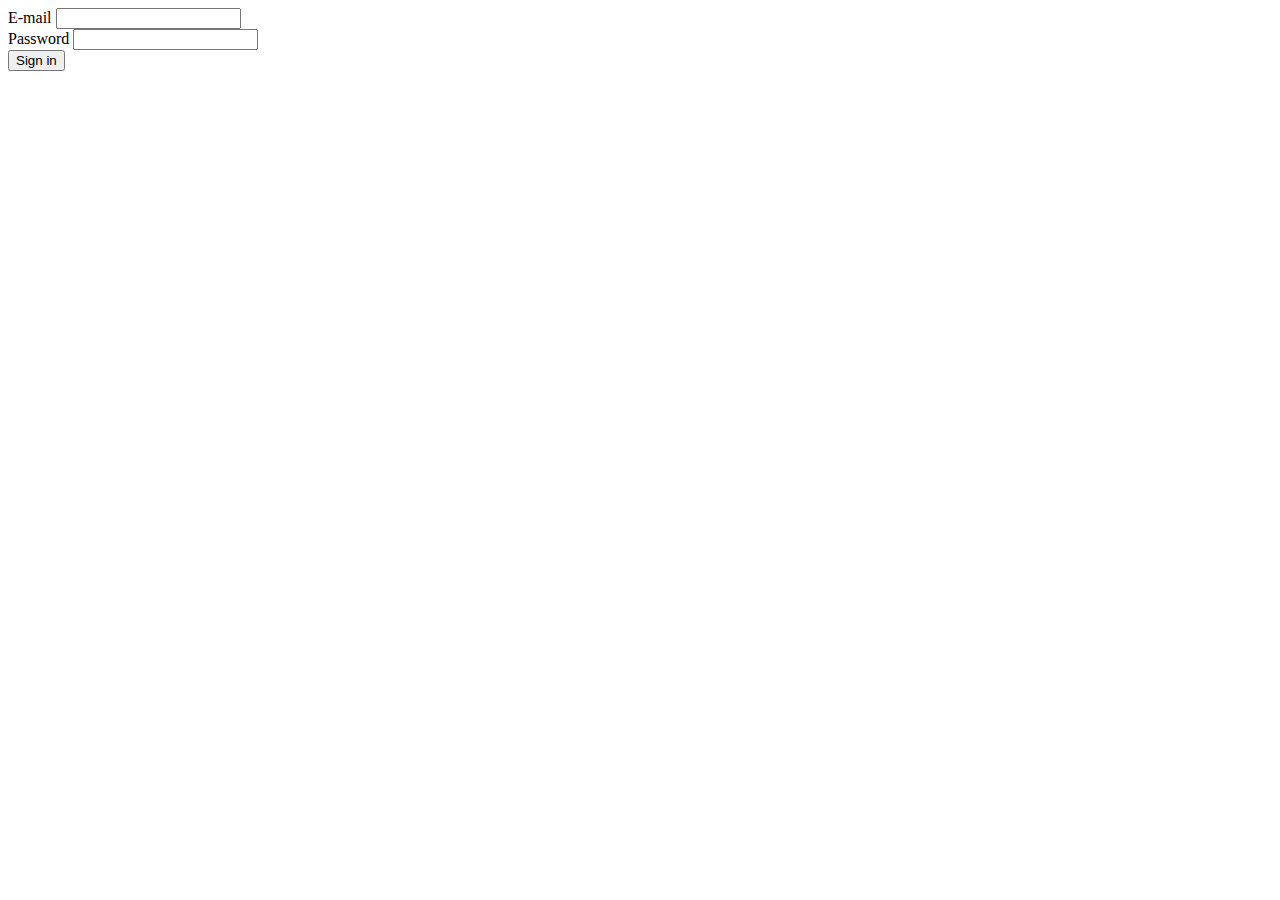
==== razahy-eshop/src/main/resources/templates/login.html @ df9af0be "simple custom login page added" ====
<!DOCTYPE html>
<html lang="en" xmlns:th="http://www.thymeleaf.org">
<head>
    <meta name="viewport" content="width=device-width, initial-scale=1" />
    <title>Login</title>
    <link rel="stylesheet" href="/css/styles.css">
</head>
<body>
    <form th:method="POST" th:action="@{/login}">
        <div>
            <label for="email">E-mail</label>
            <input type="email" name="username" id="email">
        </div>
        <div>
            <label for="password">Password</label>
            <input type="password" name="password" id="password">
        </div>
        <button type="submit">Sign in</button>
    </form>
</body>
</html>
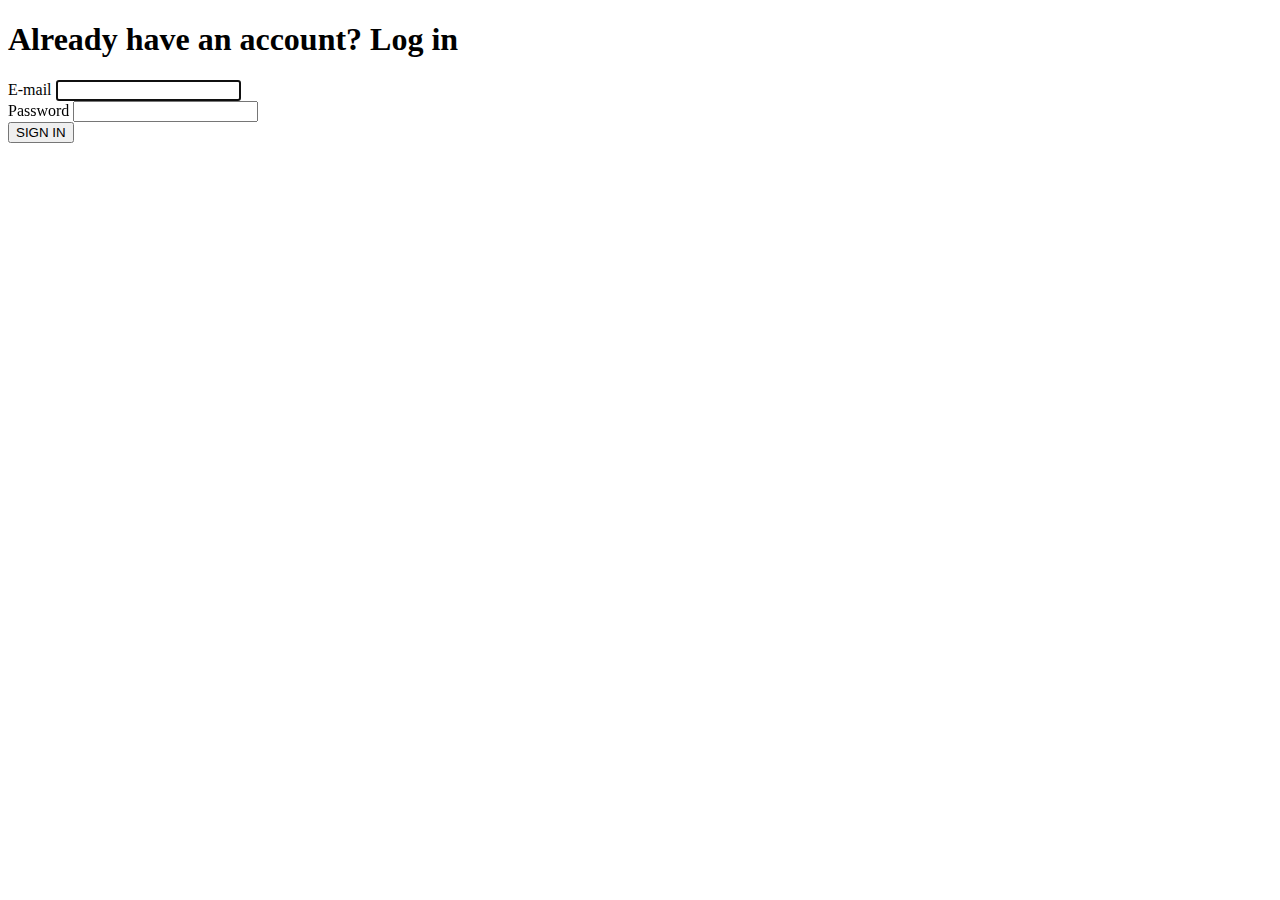
==== commit 33f4b663: "login page styling and error message added" ====
--- a/razahy-eshop/src/main/resources/templates/login.html
+++ b/razahy-eshop/src/main/resources/templates/login.html
@@ -5,17 +5,23 @@
     <title>Login</title>
     <link rel="stylesheet" href="/css/styles.css">
 </head>
-<body>
-    <form th:method="POST" th:action="@{/login}">
-        <div>
-            <label for="email">E-mail</label>
-            <input type="email" name="username" id="email">
+<body class="body-general body-login">
+    <section class="container-login">
+        <div class="container-login-header">
+            <h1 class="login-header text-center">Already have an account? Log in</h1>
         </div>
-        <div>
-            <label for="password">Password</label>
-            <input type="password" name="password" id="password">
-        </div>
-        <button type="submit">Sign in</button>
-    </form>
+        <form th:method="POST" th:action="@{/login}" class="form-login">
+            <div class="form-field mb-1">
+                <label for="email" class="form-label">E-mail</label>
+                <input type="email" name="username" id="email" autofocus class="form-input-text">
+            </div>
+            <div class="form-field mb-1">
+                <label for="password" class="form-label">Password</label>
+                <input type="password" name="password" id="password" class="form-input-text">
+            </div>
+            <span th:if="${error}" th:text="${error}" class="login-error"></span>
+            <button type="submit" class="btn-grad">SIGN IN</button>
+        </form>
+    </section>
 </body>
 </html>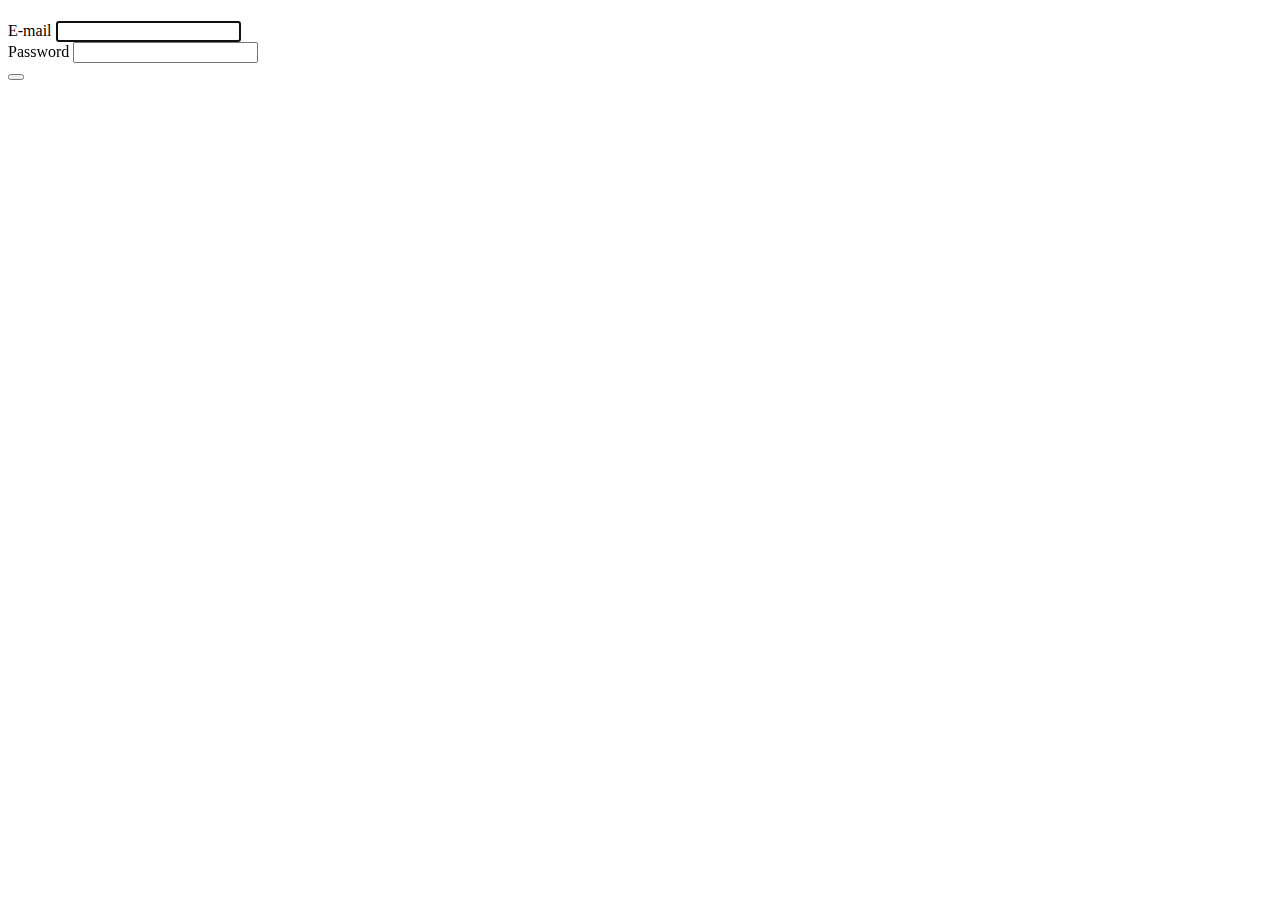
==== commit c2421b49: "view for register page added" ====
--- a/razahy-eshop/src/main/resources/templates/login.html
+++ b/razahy-eshop/src/main/resources/templates/login.html
@@ -2,13 +2,13 @@
 <html lang="en" xmlns:th="http://www.thymeleaf.org">
 <head>
     <meta name="viewport" content="width=device-width, initial-scale=1" />
-    <title>Login</title>
+    <title>Razahy | Login</title>
     <link rel="stylesheet" href="/css/styles.css">
 </head>
 <body class="body-general body-login">
     <section class="container-login">
         <div class="container-login-header">
-            <h1 class="login-header text-center">Already have an account? Log in</h1>
+            <h1 class="login-header text-center" th:text="${loginHeader}"></h1>
         </div>
         <form th:method="POST" th:action="@{/login}" class="form-login">
             <div class="form-field mb-1">
@@ -20,8 +20,11 @@
                 <input type="password" name="password" id="password" class="form-input-text">
             </div>
             <span th:if="${error}" th:text="${error}" class="login-error"></span>
-            <button type="submit" class="btn-grad">SIGN IN</button>
+            <button type="submit" class="btn-grad" th:text="${loginButton}"></button>
         </form>
     </section>
+    <footer class="login-footer">
+        <a th:href="${loginFooterAnchor}" th:text="${loginFooterAnchorText}" class="anchor"></a>
+    </footer>
 </body>
 </html>